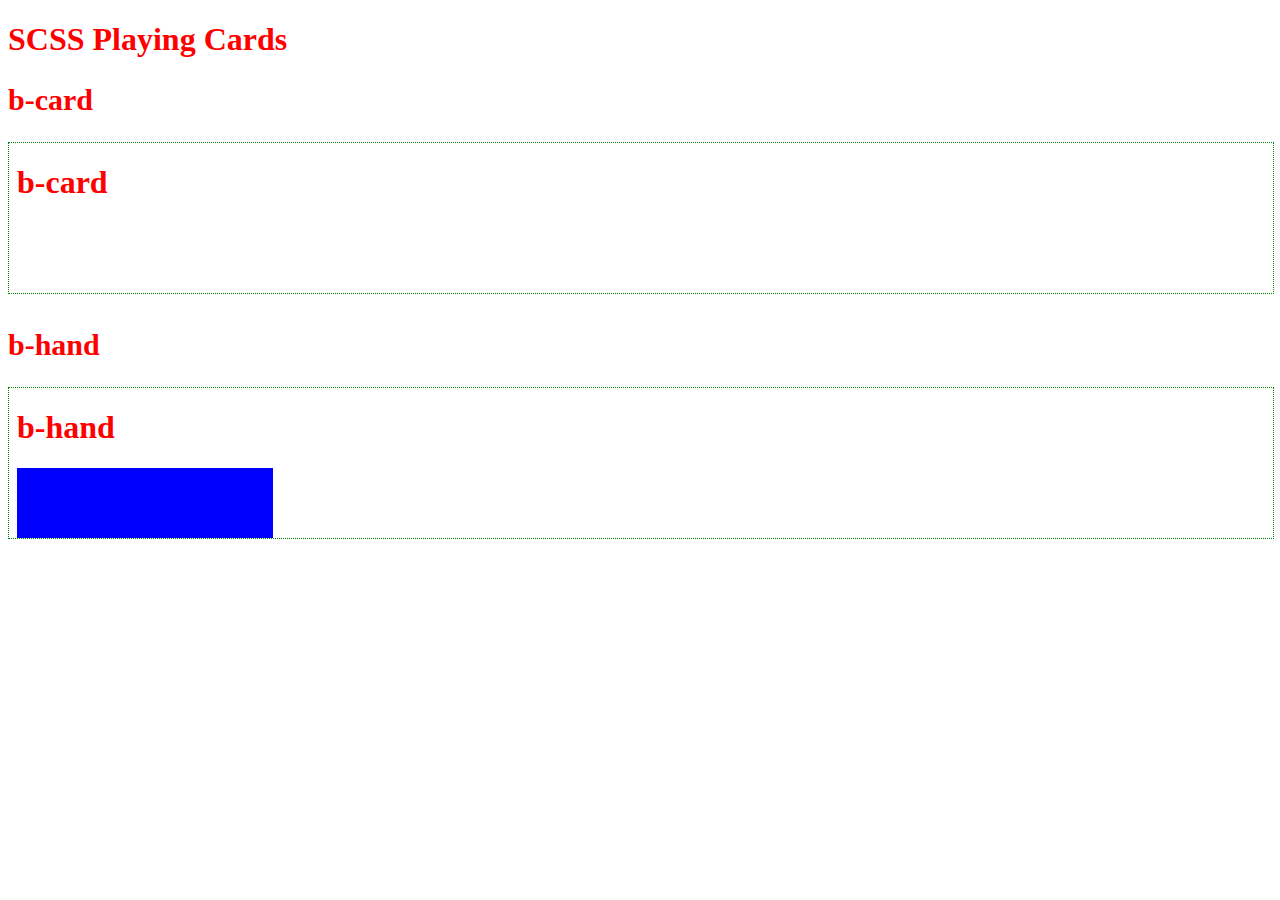
==== demo/demo.html @ 44968e14 "Initial demo structure" ====
<!DOCTYPE html>
<html lang="en">
  <head>
    <meta charset="utf-8" />
    <title>SCSS playing cards</title>
    <link rel="stylesheet" href="demo.css" media="all"/>
  </head>
  <body>
    <h1>SCSS Playing Cards</h1>

	<div class="b-blockDemo">
		<h2>b-card</h2>
		<iframe class="b-blockDemo-frame" src="blocks/b-card.html"></iframe>
	</div>

	<div class="b-handDemo">
		<h2>b-hand</h2>
		<iframe class="b-blockDemo-frame" src="blocks/b-hand.html"></iframe>
	</div>
  </body>
</html>
---- demo/demo.css ----
@import "../generated-styles/style.css";

h1 {
	color: red;
}

h2 {
	color: red;
	font-size: 30px;
}

.b-blockDemo {
	width: 100%;
	height: 100%;
	margin-bottom: 30px;

	> h2 {
		height: 5%;
	}
}

.b-blockDemo-frame {
	width: 100%;
	height: 94%;
	border: 1px dotted green;
}
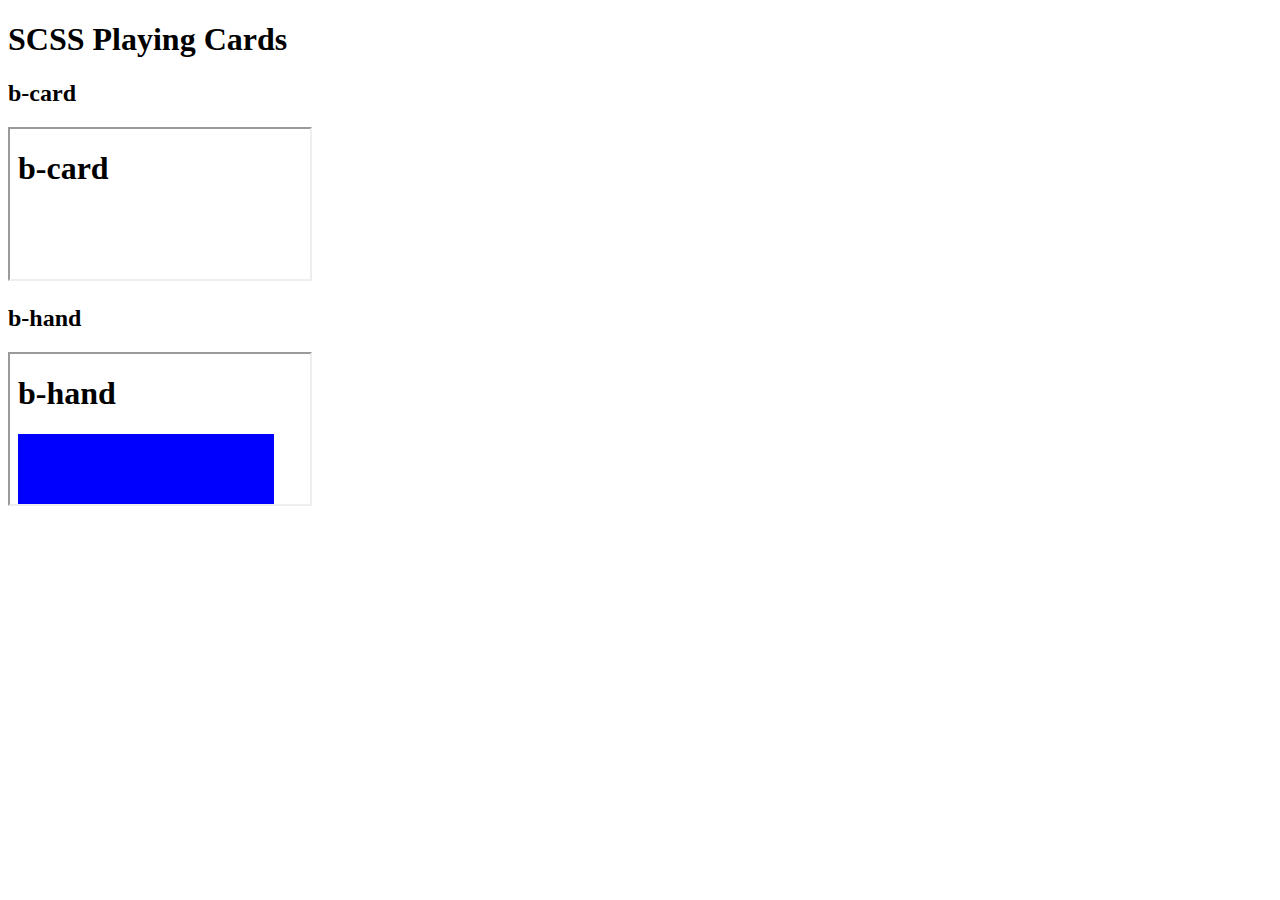
==== commit 823758d7: "Demo panels." ====
--- a/demo/demo.html
+++ b/demo/demo.html
@@ -1,21 +1,32 @@
 <!DOCTYPE html>
 <html lang="en">
-  <head>
-    <meta charset="utf-8" />
-    <title>SCSS playing cards</title>
-    <link rel="stylesheet" href="demo.css" media="all"/>
-  </head>
-  <body>
-    <h1>SCSS Playing Cards</h1>
+	<head>
+		<meta charset="utf-8" />
+		<title>SCSS playing cards</title>
+		<link rel="stylesheet" href="demo.css" media="all"/>
+		<script src="../javascript/jquery-1.11.0.min.js" type="text/javascript"></script>
+	</head>
+	<body>
+		<h1>SCSS Playing Cards</h1>
 
-	<div class="b-blockDemo">
-		<h2>b-card</h2>
-		<iframe class="b-blockDemo-frame" src="blocks/b-card.html"></iframe>
-	</div>
+		<div class="b-blockDemo">
+			<h2 class="b-blockDemo-header">b-card</h2>
+			<iframe id="js-b-card" class="b-blockDemo-frame" src="blocks/b-card.html"></iframe>
+		</div>
 
-	<div class="b-handDemo">
-		<h2>b-hand</h2>
-		<iframe class="b-blockDemo-frame" src="blocks/b-hand.html"></iframe>
-	</div>
-  </body>
+		<div class="b-blockDemo">
+			<h2>b-hand</h2>
+			<iframe class="b-blockDemo-frame" src="blocks/b-hand.html"></iframe>
+		</div>
+	</body>
+
+	<script type="text/javascript">
+		$(document).ready(function() {
+			$(".b-blockDemo").each(function() {
+				$(this).click(function() {
+					$(this).toggleClass("current");
+				});
+			});
+		});
+	</script>
 </html>--- a/demo/demo.css
+++ b/demo/demo.css
@@ -1,27 +1 @@
-@import "../generated-styles/style.css";
-
-h1 {
-	color: red;
-}
-
-h2 {
-	color: red;
-	font-size: 30px;
-}
-
-.b-blockDemo {
-	width: 100%;
-	height: 100%;
-	margin-bottom: 30px;
-
-	> h2 {
-		height: 5%;
-	}
-}
-
-.b-blockDemo-frame {
-	width: 100%;
-	height: 94%;
-	border: 1px dotted green;
-}
-
+@import "../generated-styles/demo.css";